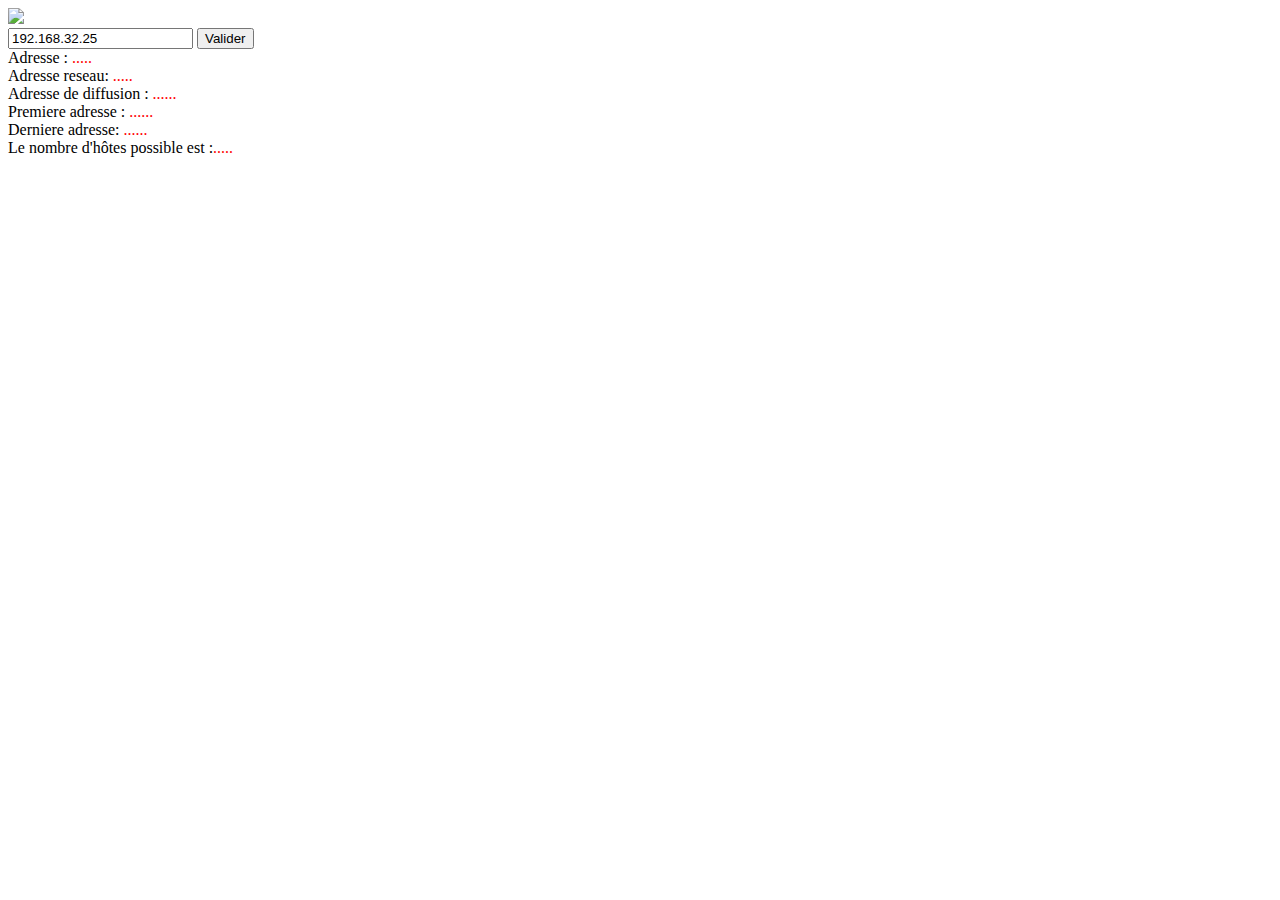
==== Question 5/main.html @ 0f8bfce2 "Add files via upload" ====
<!DOCTYPE html>
<html lang="fr">
<head>
  <meta charset="UTF-8">
  <script type="text/javascript" src="td1.js"></script>
  <link rel="stylesheet" type="text/css" href="td1.css">
  <title>TD1-Addresse IP</title>
</head>
<body>
   <header>
   	 <img src="subnet3.png">
   </header>
   <input type="text" id="adresse" name="adresse" value="192.168.32.25">
   <button  onclick="v()"> Valider</button>
   <br>
   Adresse : <div id="adr"> .....</div><br >
   Adresse reseau: <div id="adrR">.....</div><br>
   Adresse de diffusion  : <div id="adrB">......</div><br>
   Premiere adresse : <div id="adr1">......</div><br>
   Derniere adresse: <div id="adrD">......</div><br>
   Le nombre d'hôtes possible est :<div id="NBRh">.....</div>
</body>
</html>
---- Question 5/td1.css ----
#adr{ display: inline; color :red}
#adrR{ display: inline; color :red}
#adrB{ display: inline; color :red}
#adr1{ display: inline; color :red}
#adrD{ display: inline; color :red}
#NBRh{ display: inline; color :red}
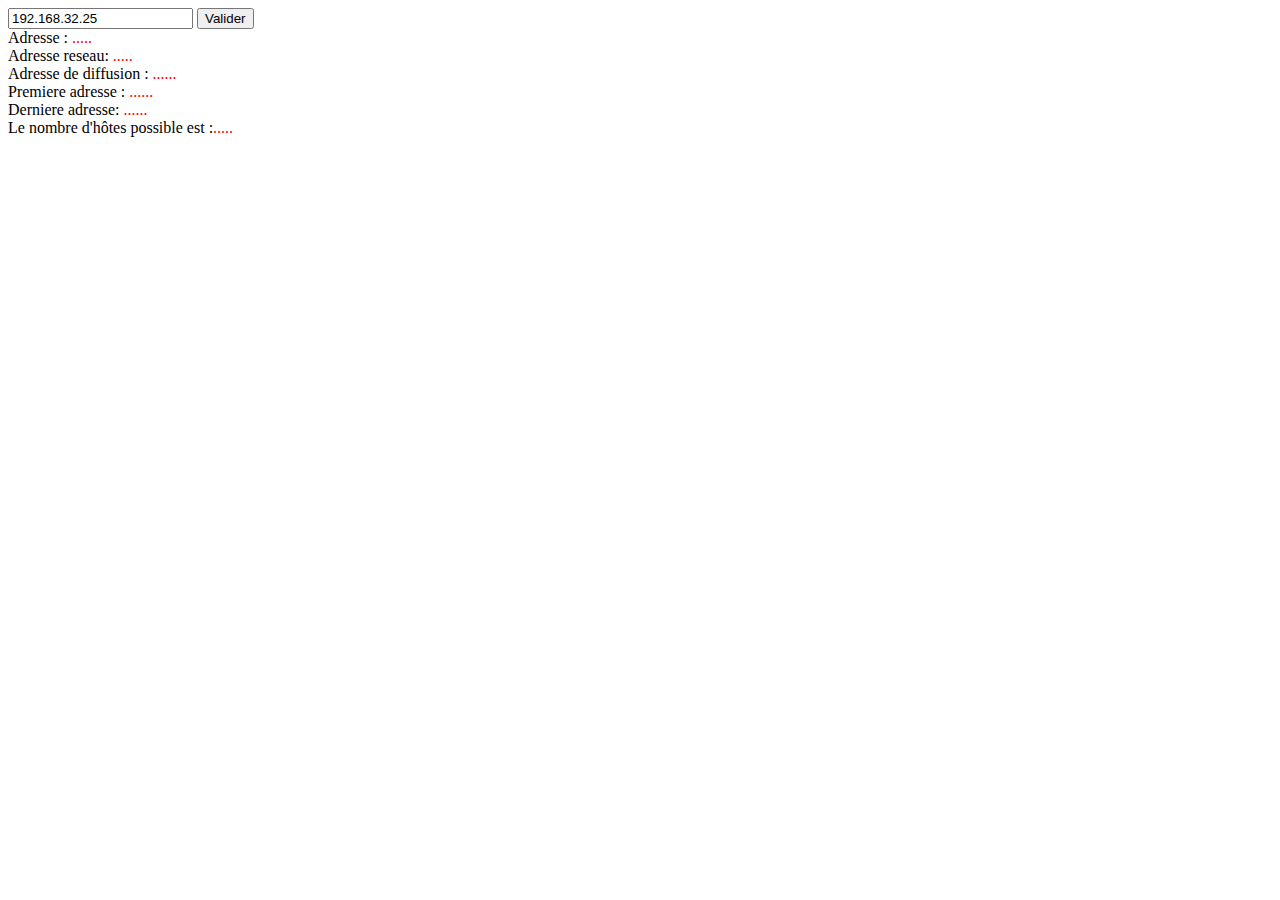
==== commit 3fc9fee8: "Update main.html" ====
--- a/Question 5/main.html
+++ b/Question 5/main.html
@@ -7,9 +7,6 @@
   <title>TD1-Addresse IP</title>
 </head>
 <body>
-   <header>
-   	 <img src="subnet3.png">
-   </header>
    <input type="text" id="adresse" name="adresse" value="192.168.32.25">
    <button  onclick="v()"> Valider</button>
    <br>
@@ -20,4 +17,4 @@
    Derniere adresse: <div id="adrD">......</div><br>
    Le nombre d'hôtes possible est :<div id="NBRh">.....</div>
 </body>
-</html>+</html>
